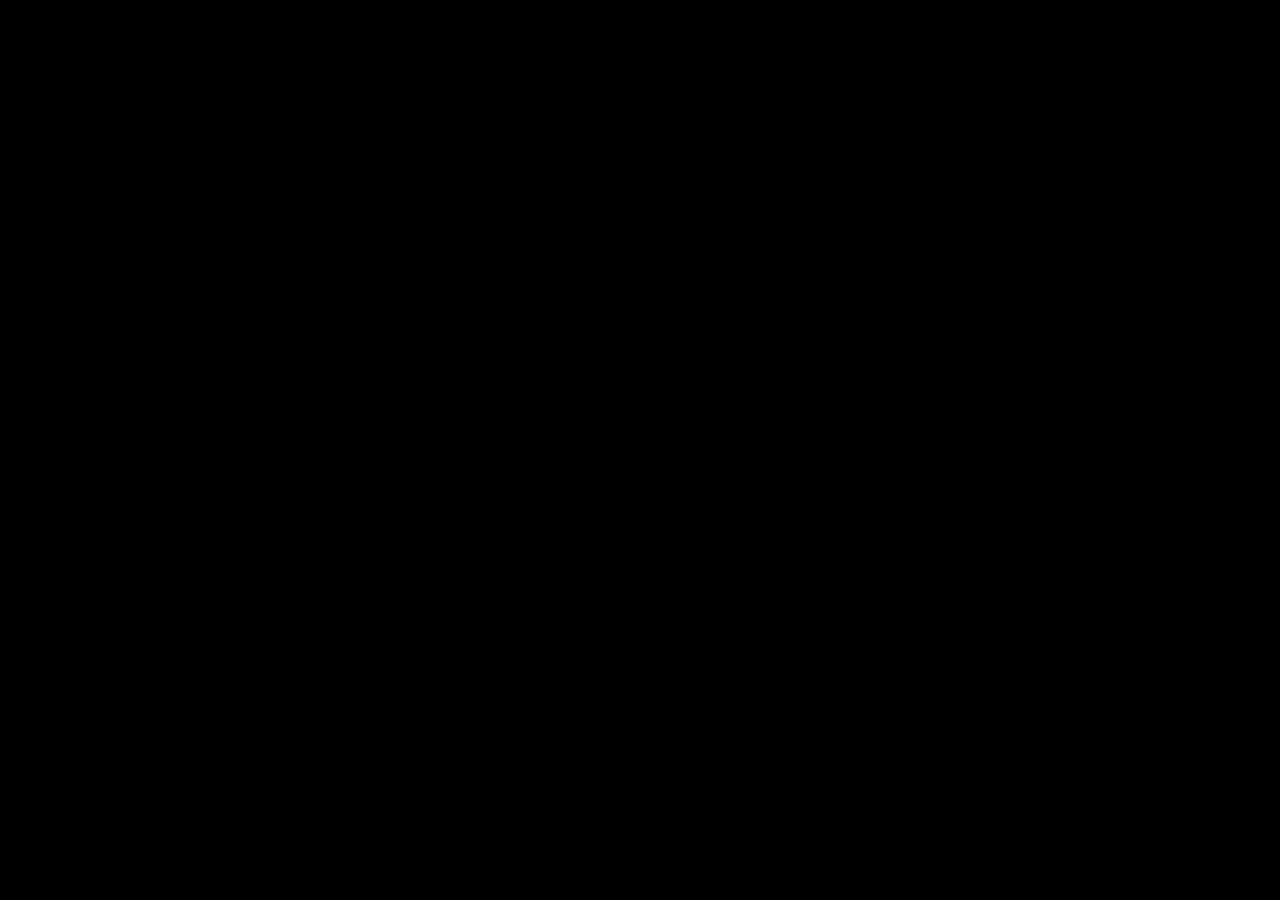
==== index.html @ 45f3661b "Update" ====
<!DOCTYPE html>
<html lang="en">
<head>
    <meta charset="UTF-8">
    <meta name="viewport" content="width=device-width, initial-scale=1.0">
    <title>Test</title>
    <link rel="stylesheet" href="css/main.css">
</head>
<body>
    <!-- <img class="logo" src="https://static.vecteezy.com/ti/vecteur-libre/t2/20329376-chat-tete-chaton-symbole-jeu-chat-logo-elegant-element-pour-marque-abstrait-icone-symboles-vectoriel.jpg"> -->
    <section class="slider">
        <section class="welcomeSlide">
            <video autoplay loop playsinline muted class="loadingAnim" loading="lazy">
                <source src="css/videos/video1.mp4" type="video/mp4" loading="lazy">
            </video>
            <div class="content">
                <h1>Welcome!</h1>
                <p>Lorem ipsum dolor sit amet consectetur adipisicing elit. Sit, inventore. Fuga minus quis ducimus accusamus neque commodi tempore distinctio officia, ex nostrum voluptate veritatis, obcaecati hic dolor enim quam repellat.</p>
            </div>
        </section>
        <section class="descSlide hidden" id="Terrace">
            <img src="css/imgs/Terrace/Background.jpg" class="loadingAnim" loading="lazy">
            <div class="content">
                <h2>Terrace</h1>
                <p>Lorem ipsum dolor sit amet consectetur adipisicing elit. Deleniti consequuntur molestias temporibus quibusdam voluptatum recusandae laudantium enim fuga architecto error aperiam qui dolore ipsam, blanditiis laboriosam similique reprehenderit, dolor voluptas.</p>
            </div>
        </section>
        <section class="descSlide hidden" id="Bedroom">
            <img src="css/imgs/Bedroom/Background.jpg" class="loadingAnim" loading="lazy">
            <div class="content">
                <h2>Bedroom</h1>
                <p>Lorem ipsum dolor sit amet consectetur adipisicing elit. Deleniti consequuntur molestias temporibus quibusdam voluptatum recusandae laudantium enim fuga architecto error aperiam qui dolore ipsam, blanditiis laboriosam similique reprehenderit, dolor voluptas.</p>
            </div>
        </section>
        <section class="descSlide hidden" id="Kitchen">
            <img src="css/imgs/Kitchen/Background.jpg" class="loadingAnim" loading="lazy">
            <div class="content">
                <h2>Kitchen</h1>
                <p>Lorem ipsum dolor sit amet consectetur adipisicing elit. Deleniti consequuntur molestias temporibus quibusdam voluptatum recusandae laudantium enim fuga architecto error aperiam qui dolore ipsam, blanditiis laboriosam similique reprehenderit, dolor voluptas.</p>
            </div>
        </section>
        <section class="descSlide hidden" id="Bathroom">
            <img src="css/imgs/Bathroom/Background.jpg" class="loadingAnim" loading="lazy">
            <div class="content">
                <h2>Bathroom</h1>
                <p>Lorem ipsum dolor sit amet consectetur adipisicing elit. Deleniti consequuntur molestias temporibus quibusdam voluptatum recusandae laudantium enim fuga architecto error aperiam qui dolore ipsam, blanditiis laboriosam similique reprehenderit, dolor voluptas.</p>
            </div>
        </section>
        <section class="descSlide hidden" id="Gym">
            <img src="css/imgs/Gym/Background.jpg" class="loadingAnim" loading="lazy">
            <div class="content">
                <h2>Gym</h1>
                <p>Lorem ipsum dolor sit amet consectetur adipisicing elit. Deleniti consequuntur molestias temporibus quibusdam voluptatum recusandae laudantium enim fuga architecto error aperiam qui dolore ipsam, blanditiis laboriosam similique reprehenderit, dolor voluptas.</p>
            </div>
        </section>
        <section class="reservation hidden">
            <img src="https://img.freepik.com/photos-gratuite/chat-poilu-mignon-exterieur_23-2150679284.jpg" class="loadingAnim" loading="lazy">
            <div class="content">
                <h1>Reservation</h1>
                <p>Lorem ipsum dolor sit amet, consectetur adipisicing elit. Harum reiciendis explicabo qui quas eos esse odit, ea cupiditate, dolorum, minima consequatur nemo ut alias cumque neque velit? Laborum, ab rem.</p>
                <br>
                <a href="">Airbnb link</a>
            </div>
        </section>
        <section class="mouseDown">
            <img src="css/imgs/mouse.png" loading="lazy">
            <i class="fa-solid fa-arrow-down"></i>
        </section>
        <section class="galeryContener">
            <i class="fa-regular fa-images"></i>
            <div class="selectRoom">
                <h1>Select the room you want to see:</h1>
                <ul>
                    <li class="galeryLink"><i class="fa-solid fa-sun-plant-wilt"></i>Terrace</li>
                    <li class="galeryLink"><i class="fa-solid fa-bed"></i>Bedroom</li>
                    <li class="galeryLink"><i class="fa-solid fa-shower"></i>Bathroom</li>
                    <li class="galeryLink"><i class="fa-solid fa-kitchen-set"></i>Kitchen</li>
                    <li class="galeryLink"><i class="fa-solid fa-dumbbell"></i>Gym</li>
                </ul>
            </div>
            <div class="galery">
                <h1>Room</h1>
                <i class="fa-solid fa-angle-left"></i>
                <img class="main loadingAnim">
                <a class="fa-solid fa-expand" target="_blank"></a>
                <ul>
                    <li><img src="https://preview.colorlib.com/theme/bootstrap/carousel-10/images/thumb-3.jpg.webp"></li>
                    <li><img src="https://preview.colorlib.com/theme/bootstrap/carousel-10/images/thumb-3.jpg.webp"></li>
                    <li><img src="https://preview.colorlib.com/theme/bootstrap/carousel-10/images/thumb-3.jpg.webp"></li>
                </ul>
            </div>            
        </section>
        <i class="fa-solid fa-dollar-sign"></i>
    </section>
    
    <script src="https://kit.fontawesome.com/35b391aeca.js" crossorigin="anonymous"></script>
    <script src="js/customImgLoading.js"></script>
    <script src="js/videoBackgroundSlider.js"></script>
    <script src="js/mobileFunc.js"></script>
    <script src="js/galery.js"></script>
    <script src="js/sectionSlider.js"></script>
</body>
</html>
---- css/main.css ----
@font-face {
  font-family: ubuntuLight;
  src: url(../css/fonts/Ubuntu/Ubuntu-Light.ttf);
}
@font-face {
  font-family: ubuntuBold;
  src: url(../css/fonts/Ubuntu/Ubuntu-Bold.ttf);
}
@font-face {
  font-family: robottoBold;
  src: url(../css/fonts/Roboto/Roboto-Bold.ttf);
}
* {
  transition: all ease 0.5s;
  box-sizing: border-box;
  margin: 0;
  padding: 0;
}
*:hover {
  transition: all ease 0.5s;
}

body {
  overflow: hidden;
  text-align: center;
  background-color: black;
}

.loadingAnim {
  animation: LoadSkeleton 1s infinite;
}

/* Scroll Bar */
::-webkit-scrollbar {
  width: 5px;
}

::-webkit-scrollbar-thumb {
  background: darkGray;
  -webkit-transition: all ease 0.5s;
  transition: all ease 0.5s;
  border-radius: 10px;
}

::-webkit-scrollbar-thumb:hover {
  -webkit-transition: all ease 0.5s;
  transition: all ease 0.5s;
  background: gray;
}

@keyframes LoadSkeleton {
  0% {
    background: hsla(0, 1%, 38%, 0.597);
  }
  100% {
    background: hsl(200, 20%, 0%);
  }
}
.logo {
  position: fixed;
  top: -1px;
  left: 0;
  z-index: 2;
  background: white;
  border-bottom-right-radius: 5px;
  -webkit-backdrop-filter: blur(5px);
          backdrop-filter: blur(5px);
  width: 100px;
}

.welcomeSlide {
  height: 100vh;
}
.welcomeSlide video {
  width: 100vw;
  height: 100vh;
  -o-object-fit: cover;
     object-fit: cover;
  position: fixed;
  right: 0;
  filter: brightness(0.5);
  transition: all ease 0.5;
}

.descSlide {
  height: 100vh;
}
.descSlide h2 {
  font-size: 45px;
  font-family: UbuntuBold;
  margin-bottom: 60px;
}
.descSlide p {
  margin: 20px;
  font-size: 18px;
  font-family: UbuntuLight;
}
.descSlide img {
  opacity: 0;
  position: absolute;
  top: 0;
  right: 0;
  height: 100%;
  width: 100%;
  filter: blur(5px) brightness(0.5);
}

.reservation img {
  width: 100vw;
  height: 100vh;
  filter: blur(3px) brightness(0.5);
  position: absolute;
  top: 0;
  right: 0;
}
.reservation a {
  color: red;
  font-family: "ubuntuBold";
  font-size: 20px;
  text-decoration: none;
  padding-top: 40px;
}

.content {
  opacity: 0;
  padding-top: 10vh;
  position: relative;
  height: 100vh;
  text-align: center;
  justify-content: center;
  color: white;
  text-shadow: 1px 1px 20px black;
}
.content h1 {
  padding-top: 10vh;
  font-size: 4rem;
  font-family: ubuntuBold;
}
.content p {
  margin: 0 40px;
  font-family: UbuntuLight;
  font-size: 18px;
  line-height: 25px;
}

.hidden {
  display: none;
}

.mouseDown {
  position: absolute;
  bottom: 0;
  right: 50%;
  transform: translate(-50%, -50%);
}
.mouseDown:hover {
  cursor: pointer;
}
.mouseDown img {
  width: 85px;
  height: 85px;
  padding: 20px;
  position: absolute;
  bottom: 25px;
  transform: translate(-50%, -50%);
}
.mouseDown .fa-arrow-down, .mouseDown .fa-arrow-up {
  position: absolute;
  bottom: 10px;
  padding: 20px;
  transform: translate(-50%, -50%);
  font-size: 20px;
  animation: mouseDown 3s infinite;
}
.mouseDown .fa-arrow-up {
  bottom: 100px;
  animation: mouseUp 3s infinite;
}
@media (max-width: 770px) {
  .mouseDown img {
    display: none;
  }
  .mouseDown i {
    font-size: 30px;
    -webkit-text-stroke: 1px white;
  }
  .mouseDown .fa-arrow-up {
    bottom: 10px;
    animation: mouseUpMobile 3s infinite;
  }
}

.galeryContener {
  position: absolute;
  top: 10vh;
  right: 20px;
  background: white;
  border-radius: 5px;
  width: 0;
  height: 0;
  box-shadow: 1px 1px 20px;
}
@media (max-width: 770px) {
  .galeryContener {
    right: 0;
  }
}
.galeryContener .fa-images {
  color: white;
  font-size: 30px;
  padding: 20px;
  padding-top: 30px;
  padding-right: 45px;
  float: right;
  -webkit-text-stroke: 1px black;
}
@media (min-width: 800px) {
  .galeryContener .fa-images::after {
    content: "Galery";
    font-size: 15px;
    letter-spacing: 2px;
    position: absolute;
    top: 37px;
    right: 90px;
    opacity: 0;
    text-shadow: 1px 1px 20px black;
    transition: all ease 0.5s;
    -webkit-text-stroke-width: 0;
  }
}
.galeryContener .fa-images:hover {
  cursor: pointer;
}
.galeryContener .fa-images:hover::after {
  transition: all ease 0.5s;
  opacity: 1;
}
.galeryContener .fa-xmark {
  color: white;
  font-size: 30px;
  padding: 20px;
  padding-top: 30px;
  padding-right: 45px;
  float: right;
}
@media (min-width: 800px) {
  .galeryContener .fa-xmark::after {
    content: "Close";
    font-size: 15px;
    letter-spacing: 2px;
    position: absolute;
    top: 37px;
    right: 90px;
    opacity: 0;
    text-shadow: 1px 1px 20px black;
    transition: all ease 0.5s;
    -webkit-text-stroke-width: 0;
  }
}
.galeryContener .fa-xmark:hover {
  cursor: pointer;
}
.galeryContener .fa-xmark:hover::after {
  transition: all ease 0.5s;
  opacity: 1;
}
.galeryContener .selectRoom {
  display: none;
  opacity: 0;
  width: -moz-fit-content;
  width: fit-content;
  margin: 0 auto;
}
.galeryContener .selectRoom h1 {
  padding-top: 75px;
  font-family: "robottoBold";
  font-size: 26px;
  margin-bottom: 50px;
}
@media (max-width: 770px) {
  .galeryContener .selectRoom h1 {
    padding-top: 90px;
    font-size: 20px;
  }
}
@media (max-width: 300px) {
  .galeryContener .selectRoom h1 {
    font-size: 15px;
  }
}
.galeryContener .selectRoom ul {
  list-style: none;
  font-size: 19px;
  font-family: "ubuntuLight";
  line-height: 5rem;
}
@media (max-width: 770px) {
  .galeryContener .selectRoom ul {
    line-height: 4rem;
  }
}
.galeryContener .selectRoom ul li {
  width: -moz-fit-content;
  width: fit-content;
}
.galeryContener .selectRoom ul li i {
  margin-right: 10px;
}
.galeryContener .selectRoom ul li:hover {
  cursor: pointer;
  margin-left: 15px;
}
@media (max-width: 300px) {
  .galeryContener .selectRoom ul li {
    font-size: 16px;
  }
}
.galeryContener .galery {
  transition: all ease 1s;
  display: none;
  background-color: white;
  position: absolute;
  top: 50%;
  transform: translate(-50%, -50%);
  right: 100%;
  height: 100%;
  width: 100%;
}
.galeryContener .galery h1 {
  padding-top: 60px;
  font-family: robottoBold;
  font-size: 26px;
  margin-bottom: 50px;
}
.galeryContener .galery .fa-angle-left {
  position: absolute;
  top: 3vh;
  font-size: 25px;
  padding: 10px;
  left: 3vw;
}
.galeryContener .galery .fa-angle-left:hover {
  cursor: pointer;
}
.galeryContener .galery .main {
  opacity: 0;
  width: 1030px;
  height: 550px;
  box-shadow: 1px 1px 20px;
  border-radius: 5px;
  position: absolute;
  left: 49%;
  transform: translate(-50%, -50%);
  top: 50%;
}
.galeryContener .galery .fa-expand {
  opacity: 0;
  position: absolute;
  font-size: 25px;
  color: white;
  text-shadow: 1px 1px 10px black;
  -webkit-text-stroke: 1px black;
  text-decoration: none;
}
.galeryContener .galery ul {
  opacity: 0;
  display: flex;
  flex-direction: row;
  gap: 20px;
  list-style: none;
  position: absolute;
  left: 40%;
  transform: translate(-50%, -140%);
}
.galeryContener .galery ul img {
  width: 65px;
  border-radius: 35px;
  box-shadow: 1px 1px 20px;
}
.galeryContener .galery ul img:hover {
  width: 70px;
  border-radius: 45px;
  cursor: pointer;
}
.galeryContener .galery ul .selected {
  border: 2px solid white;
  width: 70px;
  border-radius: 35px;
}
@media (max-width: 1280px) {
  .galeryContener .galery .main {
    width: 905px;
    height: 500px;
    top: 52%;
  }
  .galeryContener .galery h1 {
    padding-top: 15px;
  }
}
@media (max-width: 1280px) and (max-height: 800px) {
  .galeryContener .galery h1 {
    padding-top: 28px;
  }
}
@media (max-width: 1024px) {
  .galeryContener .galery h1 {
    padding-top: 80px;
  }
  .galeryContener .galery .main {
    width: 800px;
  }
}
@media (max-width: 1024px) and (max-height: 700px) {
  .galeryContener .galery h1 {
    padding-top: 22px;
  }
  .galeryContener .galery .main {
    top: 54%;
    height: 430px;
  }
}
@media (max-width: 920px) {
  .galeryContener .galery .main {
    width: 755px;
  }
}
@media (max-width: 820px) {
  .galeryContener .galery .main {
    width: 630px;
  }
}
@media (max-width: 780px) {
  .galeryContener .galery h1 {
    padding-top: 50px;
    padding-left: 45px;
  }
  .galeryContener .galery .main {
    width: 600px;
  }
}
@media (max-width: 600px) {
  .galeryContener .galery h1 {
    padding-top: 28px;
  }
  .galeryContener .galery .main {
    width: 445px;
    height: 512px;
  }
}
@media (max-width: 500px) {
  .galeryContener .galery .main {
    width: 354px;
    height: 555px;
  }
}
@media (max-width: 400px) {
  .galeryContener .galery .main {
    width: 310px;
    height: 458px;
  }
}

.fa-dollar-sign {
  position: fixed;
  top: 6vh;
  right: 20px;
  padding-right: 52px;
  color: green;
  font-size: 30px;
  -webkit-text-stroke: black 1px;
}
@media (min-width: 800px) {
  .fa-dollar-sign::after {
    transition: all ease 0.5s;
    color: white;
    opacity: 0;
    content: "Reserve";
    font-size: 15px;
    position: absolute;
    right: 90px;
    -webkit-text-stroke-width: 0;
    top: 6px;
    letter-spacing: 1px;
    font-weight: 900;
    text-shadow: 1px 1px 20px black;
  }
}
.fa-dollar-sign:hover {
  cursor: pointer;
}
.fa-dollar-sign:hover::after {
  transition: all ease 0.5s;
  opacity: 1;
}
.fa-dollar-sign:active::after {
  opacity: 0;
}
@media (max-width: 770px) {
  .fa-dollar-sign {
    right: 0;
  }
}

@keyframes mouseDown {
  0% {
    bottom: 10px;
  }
  50% {
    bottom: -5px;
  }
  100% {
    bottom: 10px;
  }
}
@keyframes mouseUp {
  0% {
    bottom: 100px;
  }
  50% {
    bottom: 115px;
  }
  100% {
    bottom: 100px;
  }
}
@keyframes mouseUpMobile {
  0% {
    bottom: 10px;
  }
  50% {
    bottom: 25px;
  }
  100% {
    bottom: 10px;
  }
}/*# sourceMappingURL=main.css.map */
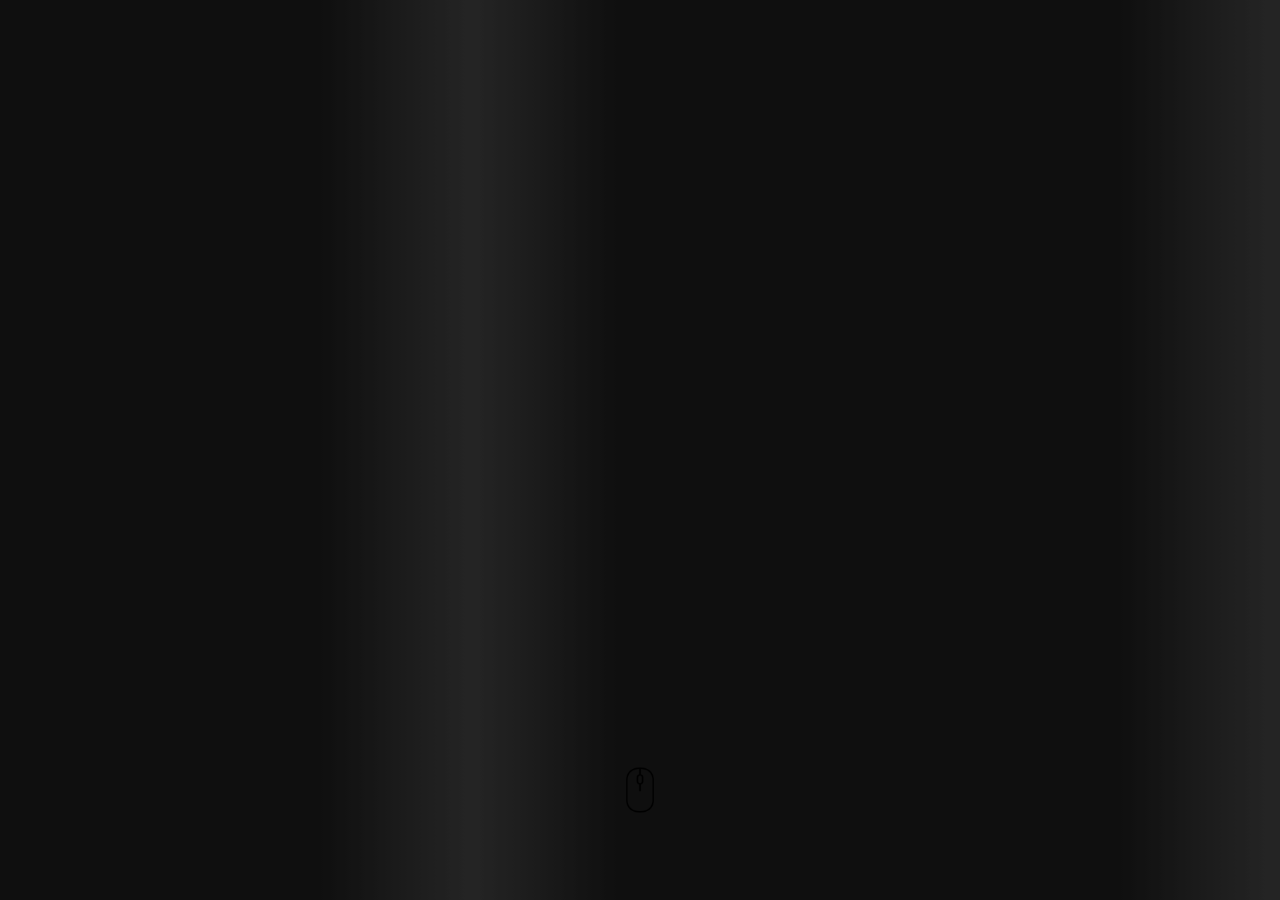
==== commit b412b787: "Updated load anim" ====
--- a/index.html
+++ b/index.html
@@ -94,7 +94,6 @@
     </section>
     
     <script src="https://kit.fontawesome.com/35b391aeca.js" crossorigin="anonymous"></script>
-    <script src="js/customImgLoading.js"></script>
     <script src="js/videoBackgroundSlider.js"></script>
     <script src="js/mobileFunc.js"></script>
     <script src="js/galery.js"></script>
--- a/css/main.css
+++ b/css/main.css
@@ -27,7 +27,21 @@
 }
 
 .loadingAnim {
-  animation: LoadSkeleton 1s infinite;
+  width: 100%;
+  height: 100%;
+  background: linear-gradient(to left, #1e1e1e 23%, #494949 41%, #1e1e1e 60%);
+  background-size: 800px 100px;
+  animation: LoadSkeleton linear 2s infinite;
+}
+.loadingAnim::before {
+  content: "Loading...";
+  font-size: 18px;
+  color: white;
+  font-family: "ubuntuLight";
+  position: absolute;
+  bottom: 50%;
+  left: 50%;
+  translate: -50%;
 }
 
 /* Scroll Bar */
@@ -49,11 +63,11 @@
 }
 
 @keyframes LoadSkeleton {
-  0% {
-    background: hsla(0, 1%, 38%, 0.597);
-  }
-  100% {
-    background: hsl(200, 20%, 0%);
+  from {
+    background-position: 800px 0;
+  }
+  to {
+    background-position: -800px 0;
   }
 }
 .logo {
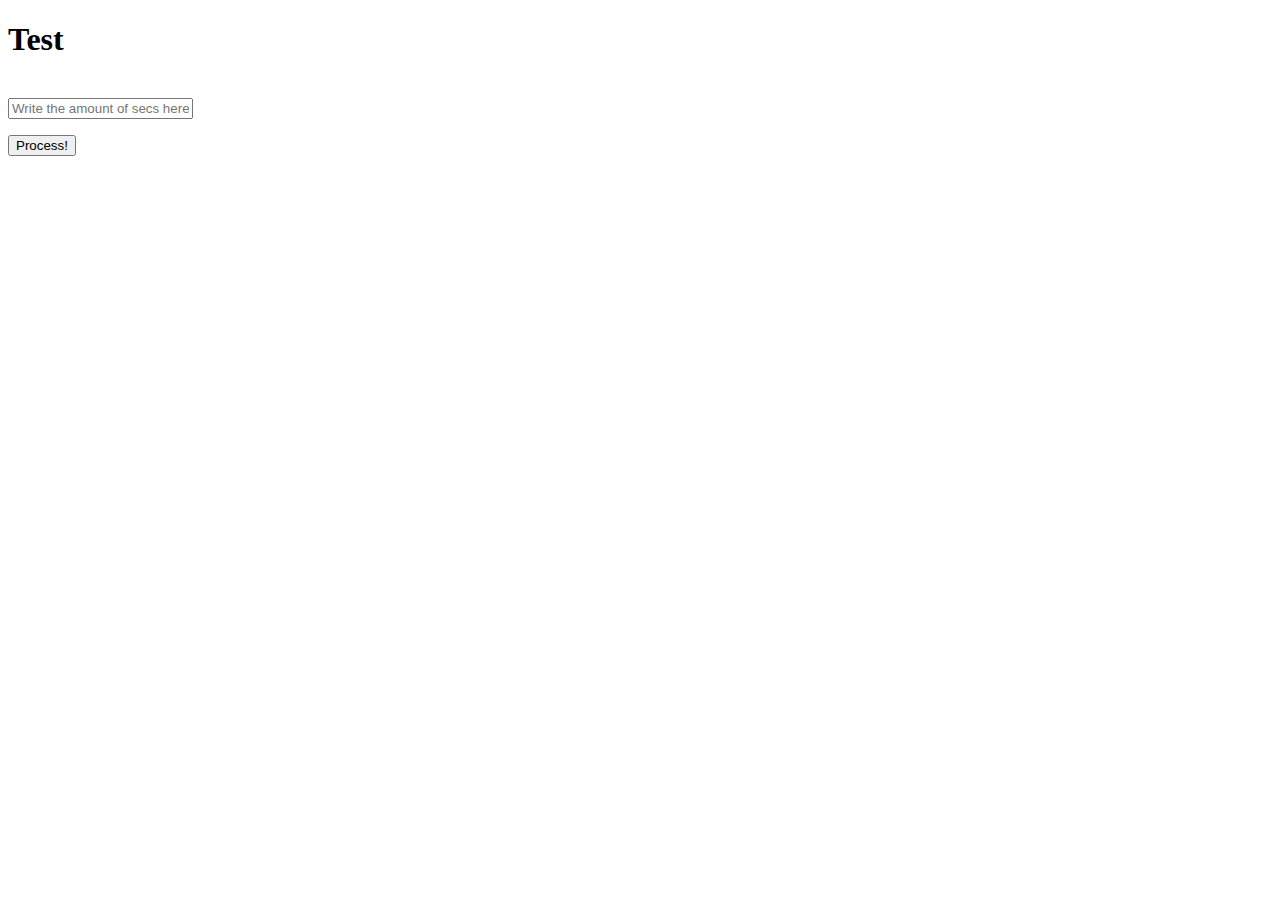
==== commit 34853794: "Just want to show something to a friend" ====
--- a/index.html
+++ b/index.html
@@ -3,100 +3,16 @@
 <head>
     <meta charset="UTF-8">
     <meta name="viewport" content="width=device-width, initial-scale=1.0">
-    <title>Test</title>
-    <link rel="stylesheet" href="css/main.css">
+    <title>Testing</title>
 </head>
 <body>
-    <!-- <img class="logo" src="https://static.vecteezy.com/ti/vecteur-libre/t2/20329376-chat-tete-chaton-symbole-jeu-chat-logo-elegant-element-pour-marque-abstrait-icone-symboles-vectoriel.jpg"> -->
-    <section class="slider">
-        <section class="welcomeSlide">
-            <video autoplay loop playsinline muted class="loadingAnim" loading="lazy">
-                <source src="css/videos/video1.mp4" type="video/mp4" loading="lazy">
-            </video>
-            <div class="content">
-                <h1>Welcome!</h1>
-                <p>Lorem ipsum dolor sit amet consectetur adipisicing elit. Sit, inventore. Fuga minus quis ducimus accusamus neque commodi tempore distinctio officia, ex nostrum voluptate veritatis, obcaecati hic dolor enim quam repellat.</p>
-            </div>
-        </section>
-        <section class="descSlide hidden" id="Terrace">
-            <img src="css/imgs/Terrace/Background.jpg" class="loadingAnim" loading="lazy">
-            <div class="content">
-                <h2>Terrace</h1>
-                <p>Lorem ipsum dolor sit amet consectetur adipisicing elit. Deleniti consequuntur molestias temporibus quibusdam voluptatum recusandae laudantium enim fuga architecto error aperiam qui dolore ipsam, blanditiis laboriosam similique reprehenderit, dolor voluptas.</p>
-            </div>
-        </section>
-        <section class="descSlide hidden" id="Bedroom">
-            <img src="css/imgs/Bedroom/Background.jpg" class="loadingAnim" loading="lazy">
-            <div class="content">
-                <h2>Bedroom</h1>
-                <p>Lorem ipsum dolor sit amet consectetur adipisicing elit. Deleniti consequuntur molestias temporibus quibusdam voluptatum recusandae laudantium enim fuga architecto error aperiam qui dolore ipsam, blanditiis laboriosam similique reprehenderit, dolor voluptas.</p>
-            </div>
-        </section>
-        <section class="descSlide hidden" id="Kitchen">
-            <img src="css/imgs/Kitchen/Background.jpg" class="loadingAnim" loading="lazy">
-            <div class="content">
-                <h2>Kitchen</h1>
-                <p>Lorem ipsum dolor sit amet consectetur adipisicing elit. Deleniti consequuntur molestias temporibus quibusdam voluptatum recusandae laudantium enim fuga architecto error aperiam qui dolore ipsam, blanditiis laboriosam similique reprehenderit, dolor voluptas.</p>
-            </div>
-        </section>
-        <section class="descSlide hidden" id="Bathroom">
-            <img src="css/imgs/Bathroom/Background.jpg" class="loadingAnim" loading="lazy">
-            <div class="content">
-                <h2>Bathroom</h1>
-                <p>Lorem ipsum dolor sit amet consectetur adipisicing elit. Deleniti consequuntur molestias temporibus quibusdam voluptatum recusandae laudantium enim fuga architecto error aperiam qui dolore ipsam, blanditiis laboriosam similique reprehenderit, dolor voluptas.</p>
-            </div>
-        </section>
-        <section class="descSlide hidden" id="Gym">
-            <img src="css/imgs/Gym/Background.jpg" class="loadingAnim" loading="lazy">
-            <div class="content">
-                <h2>Gym</h1>
-                <p>Lorem ipsum dolor sit amet consectetur adipisicing elit. Deleniti consequuntur molestias temporibus quibusdam voluptatum recusandae laudantium enim fuga architecto error aperiam qui dolore ipsam, blanditiis laboriosam similique reprehenderit, dolor voluptas.</p>
-            </div>
-        </section>
-        <section class="reservation hidden">
-            <img src="https://img.freepik.com/photos-gratuite/chat-poilu-mignon-exterieur_23-2150679284.jpg" class="loadingAnim" loading="lazy">
-            <div class="content">
-                <h1>Reservation</h1>
-                <p>Lorem ipsum dolor sit amet, consectetur adipisicing elit. Harum reiciendis explicabo qui quas eos esse odit, ea cupiditate, dolorum, minima consequatur nemo ut alias cumque neque velit? Laborum, ab rem.</p>
-                <br>
-                <a href="">Airbnb link</a>
-            </div>
-        </section>
-        <section class="mouseDown">
-            <img src="css/imgs/mouse.png" loading="lazy">
-            <i class="fa-solid fa-arrow-down"></i>
-        </section>
-        <section class="galeryContener">
-            <i class="fa-regular fa-images"></i>
-            <div class="selectRoom">
-                <h1>Select the room you want to see:</h1>
-                <ul>
-                    <li class="galeryLink"><i class="fa-solid fa-sun-plant-wilt"></i>Terrace</li>
-                    <li class="galeryLink"><i class="fa-solid fa-bed"></i>Bedroom</li>
-                    <li class="galeryLink"><i class="fa-solid fa-shower"></i>Bathroom</li>
-                    <li class="galeryLink"><i class="fa-solid fa-kitchen-set"></i>Kitchen</li>
-                    <li class="galeryLink"><i class="fa-solid fa-dumbbell"></i>Gym</li>
-                </ul>
-            </div>
-            <div class="galery">
-                <h1>Room</h1>
-                <i class="fa-solid fa-angle-left"></i>
-                <img class="main loadingAnim">
-                <a class="fa-solid fa-expand" target="_blank"></a>
-                <ul>
-                    <li><img src="https://preview.colorlib.com/theme/bootstrap/carousel-10/images/thumb-3.jpg.webp"></li>
-                    <li><img src="https://preview.colorlib.com/theme/bootstrap/carousel-10/images/thumb-3.jpg.webp"></li>
-                    <li><img src="https://preview.colorlib.com/theme/bootstrap/carousel-10/images/thumb-3.jpg.webp"></li>
-                </ul>
-            </div>            
-        </section>
-        <i class="fa-solid fa-dollar-sign"></i>
-    </section>
-    
-    <script src="https://kit.fontawesome.com/35b391aeca.js" crossorigin="anonymous"></script>
-    <script src="js/videoBackgroundSlider.js"></script>
-    <script src="js/mobileFunc.js"></script>
-    <script src="js/galery.js"></script>
-    <script src="js/sectionSlider.js"></script>
+    <div class="main">
+        <h1>Test</h1>
+        <br>
+        <input placeholder="Write the amount of secs here!">
+        <p></p>
+        <button>Process!</button>
+    </div>
+    <script src="main.js"></script>
 </body>
 </html>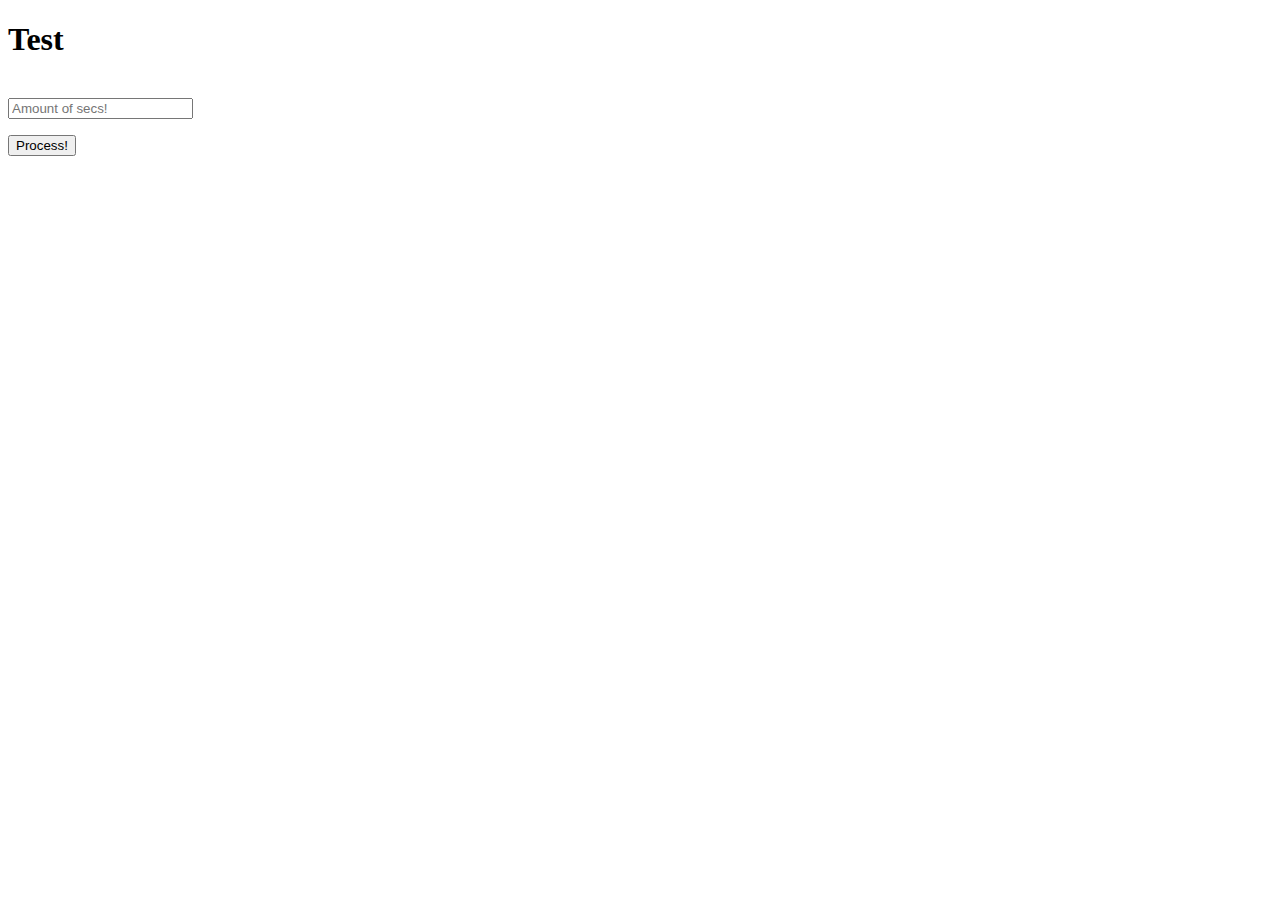
==== commit 7abfa6a5: "Quick change" ====
--- a/index.html
+++ b/index.html
@@ -9,7 +9,7 @@
     <div class="main">
         <h1>Test</h1>
         <br>
-        <input placeholder="Write the amount of secs here!">
+        <input placeholder="Amount of secs!">
         <p></p>
         <button>Process!</button>
     </div>
